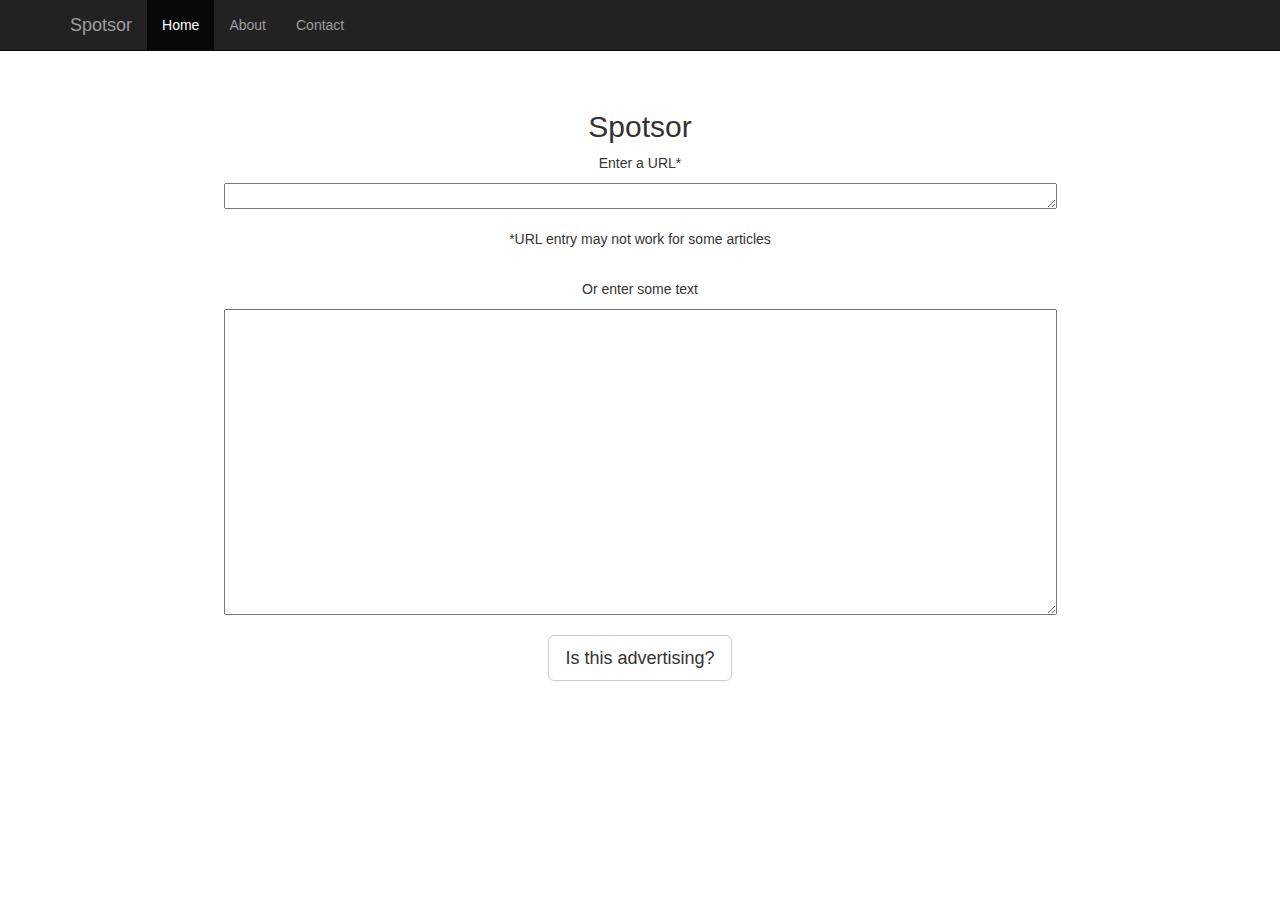
==== app/AdDetector/templates/input_page.html @ 217b78f4 "Fix navbar title on main page" ====
<!DOCTYPE html>
<html lang="en">
  <head>
    <meta charset="utf-8">
    <meta http-equiv="X-UA-Compatible" content="IE=edge">
    <meta name="viewport" content="width=device-width, initial-scale=1">
    <!-- The above 3 meta tags *must* come first in the head; any other head content must come *after* these tags -->
    <meta name="description" content="">
    <meta name="author" content="">
    <link rel="icon" href="../../favicon.ico">

    <title>Spotsor</title>

    <!-- Bootstrap core CSS -->
    <link href="../static/css/bootstrap.min.css" rel="stylesheet">

    <!-- Custom styles for this template -->
    <link href="../static/starter-template.css" rel="stylesheet">

  </head>

  <body>

    <nav class="navbar navbar-inverse navbar-fixed-top">
      <div class="container">
        <div class="navbar-header">
          <button type="button" class="navbar-toggle collapsed" data-toggle="collapse" data-target="#navbar" aria-expanded="false" aria-controls="navbar">
            <span class="sr-only">Toggle navigation</span>
            <span class="icon-bar"></span>
            <span class="icon-bar"></span>
            <span class="icon-bar"></span>
          </button>
          <a class="navbar-brand" href="#">Spotsor</a>
        </div>
        <div id="navbar" class="collapse navbar-collapse">
          <ul class="nav navbar-nav">
            <li class="active"><a href="#">Home</a></li>
            <li><a href="#about">About</a></li>
            <li><a href="#contact">Contact</a></li>
          </ul>
        </div><!--/.nav-collapse -->
      </div>
    </nav>

        <div class="body_container">
        
            <div class="starter-template">
                <h2>Spotsor</h2>
            </div>
        
            <div class = "container">
        
              <form  action="/output" method="GET">
                <p>Enter a URL*</p>
                <div class="form-group">
                    <textarea rows="1" cols="100" id="url_input" name='url_input'></textarea>
                </div>
                
                <div>
                  <p>*URL entry may not work for some articles</p>
                </div>
                <br>
                <p>Or enter some text</p>
                <div class="form-group">
                    <textarea rows="15" cols="100" id="text_input" name='text_input'></textarea>
                </div>
        
                <div>
                  <button type="submit" class="btn btn-default btn-lg">Is this advertising?</button>
                </div>
              </form>
            </div>
        
            <script src="https://code.jquery.com/jquery-1.10.2.min.js"></script>
            <script src="static/js/bootstrap.min.js"></script>
        
        </div> <!-- /.container-->
      </body>
</html>
---- app/AdDetector/static/starter-template.css ----
body {
  padding-top: 50px;
}
.body_container {
  padding: 40px 15px;
  text-align: center;
}
input[type=text] {
    width: 250px;
    height: 300px;
}
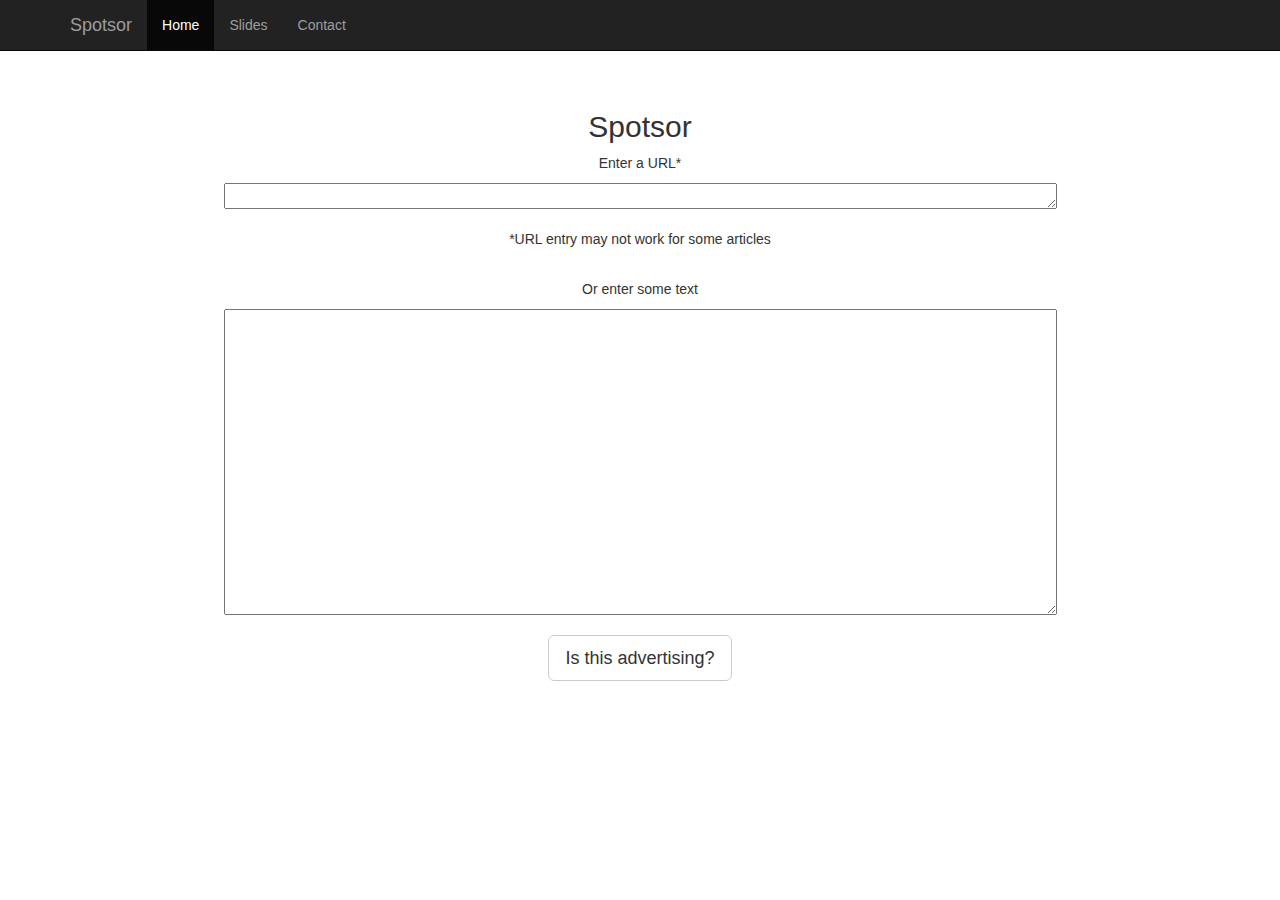
==== commit dd94446a: "Add link to slides" ====
--- a/app/AdDetector/templates/input_page.html
+++ b/app/AdDetector/templates/input_page.html
@@ -35,7 +35,7 @@
         <div id="navbar" class="collapse navbar-collapse">
           <ul class="nav navbar-nav">
             <li class="active"><a href="#">Home</a></li>
-            <li><a href="#about">About</a></li>
+            <li><a href="https://docs.google.com/presentation/d/1lGRjkHfrkIQHZ0vbLvinthMY-A2RAChEipT7VxBxKDw/edit?usp=sharing">Slides</a></li>
             <li><a href="#contact">Contact</a></li>
           </ul>
         </div><!--/.nav-collapse -->
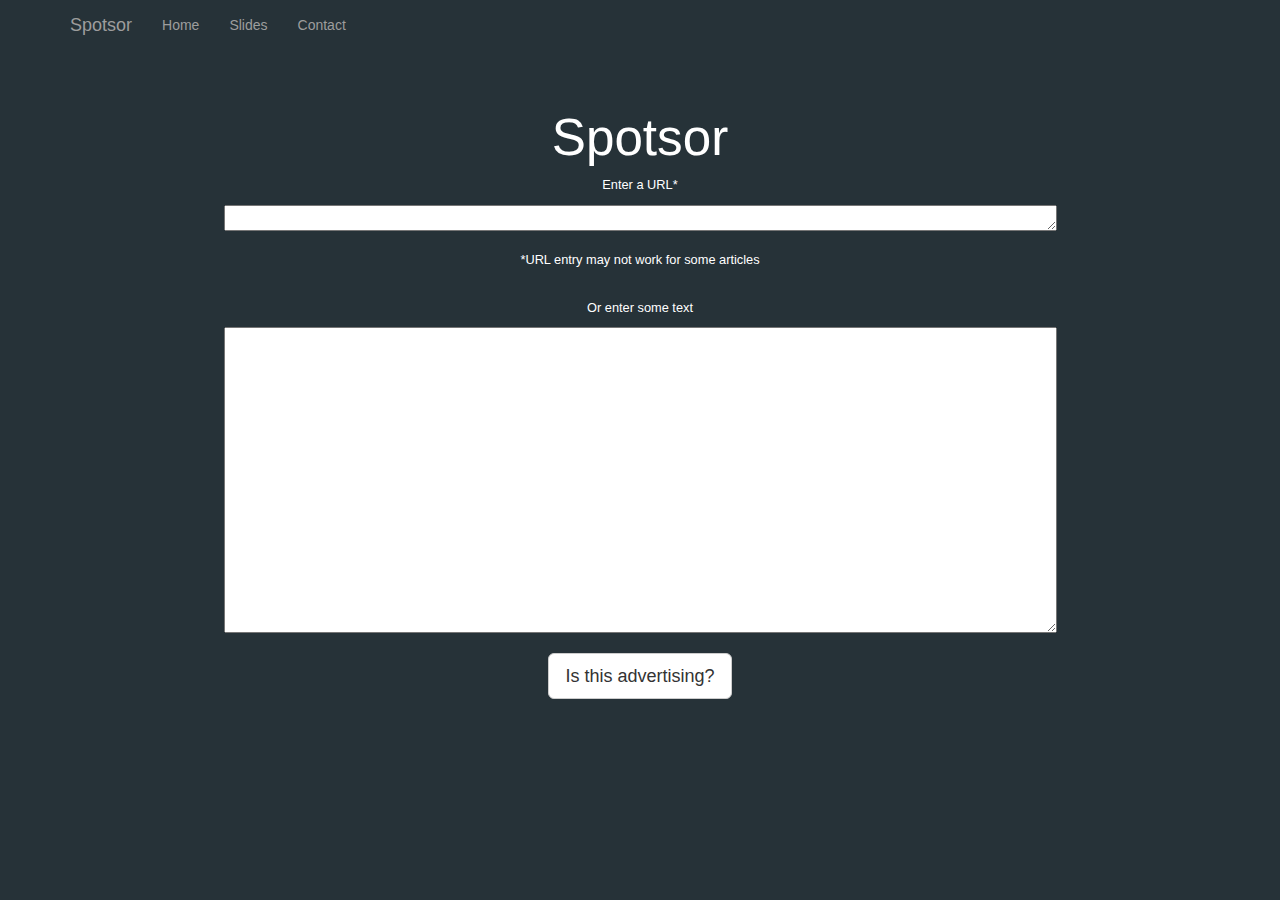
==== commit 23724234: "Change style to be consistent with slides" ====
--- a/app/AdDetector/templates/input_page.html
+++ b/app/AdDetector/templates/input_page.html
@@ -10,7 +10,7 @@
     <link rel="icon" href="../../favicon.ico">
 
     <title>Spotsor</title>
-
+    
     <!-- Bootstrap core CSS -->
     <link href="../static/css/bootstrap.min.css" rel="stylesheet">
 
@@ -34,7 +34,7 @@
         </div>
         <div id="navbar" class="collapse navbar-collapse">
           <ul class="nav navbar-nav">
-            <li class="active"><a href="#">Home</a></li>
+            <li class="unactive"><a href="#">Home</a></li>
             <li><a href="https://docs.google.com/presentation/d/1lGRjkHfrkIQHZ0vbLvinthMY-A2RAChEipT7VxBxKDw/edit?usp=sharing">Slides</a></li>
             <li><a href="#contact">Contact</a></li>
           </ul>
--- a/app/AdDetector/static/starter-template.css
+++ b/app/AdDetector/static/starter-template.css
@@ -1,6 +1,15 @@
 body {
   padding-top: 50px;
+  background-color: #263238;
 }
+
+.navbar-inverse {
+  background-color: #263238;
+  border-color: #263238;
+  background-image: none;
+  background-repeat: no-repeat;
+ }
+
 .body_container {
   padding: 40px 15px;
   text-align: center;
@@ -9,3 +18,34 @@
     width: 250px;
     height: 300px;
 }
+
+p {
+  font-size: 1vw;
+  color: white;
+  font-family:proxima-nova,sans-serif;
+}
+
+h2 {
+  font-size: 4vw;
+  color: white;
+  font-family:proxima-nova,sans-serif;
+}
+
+h3 {
+  font-size: 4vw;
+  color: white;
+  font-family:proxima-nova,sans-serif;
+}
+
+h4 {
+  font-size: 4vw;
+  color: white;
+  font-family:proxima-nova,sans-serif;
+}
+
+h5 {
+  font-size: 4vw;
+  color: white;
+  font-family:proxima-nova,sans-serif;
+}
+
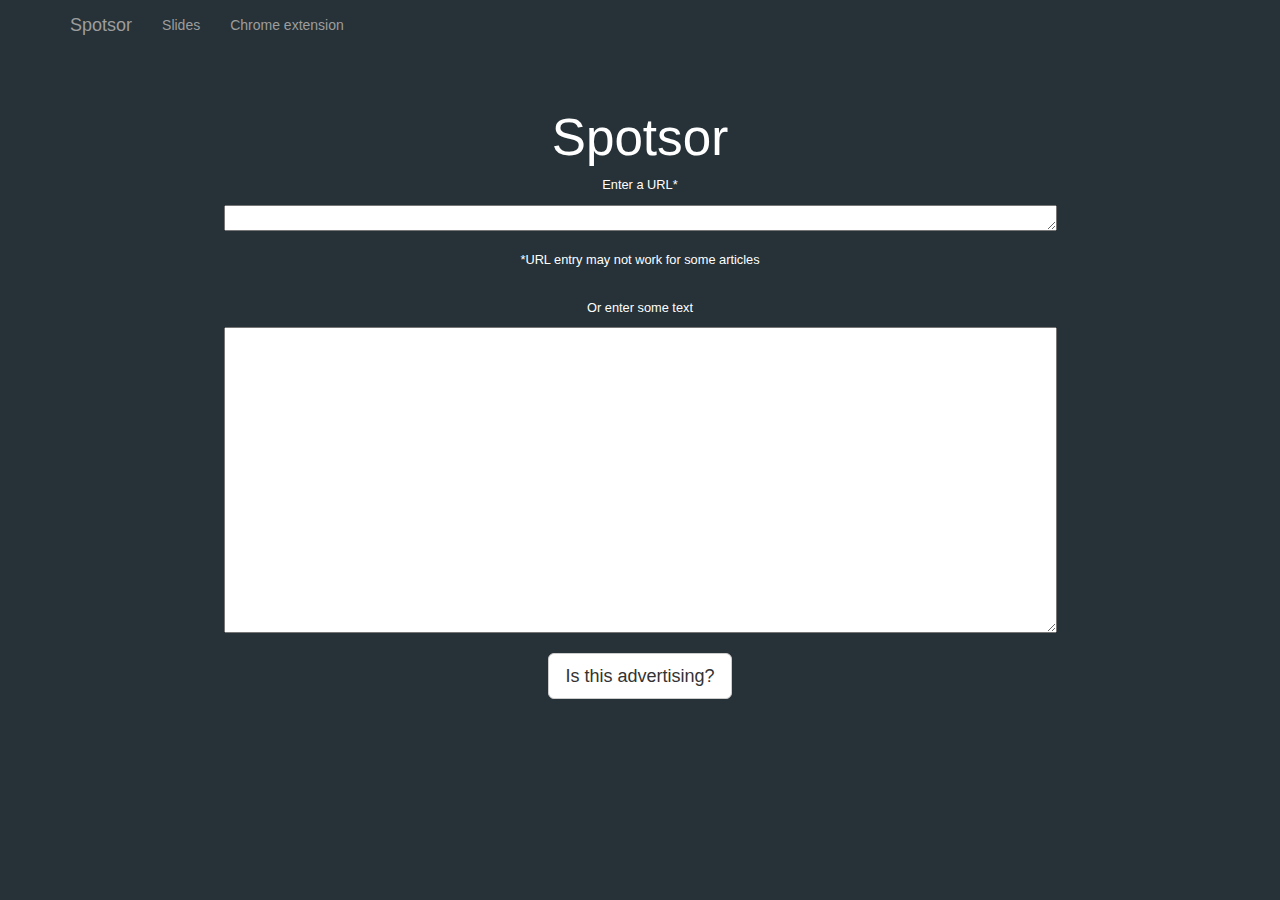
==== commit 96443447: "Update links in navbar" ====
--- a/app/AdDetector/templates/input_page.html
+++ b/app/AdDetector/templates/input_page.html
@@ -30,13 +30,12 @@
             <span class="icon-bar"></span>
             <span class="icon-bar"></span>
           </button>
-          <a class="navbar-brand" href="#">Spotsor</a>
+          <a class="navbar-brand" href="http://spotsor.io">Spotsor</a>
         </div>
         <div id="navbar" class="collapse navbar-collapse">
           <ul class="nav navbar-nav">
-            <li class="unactive"><a href="#">Home</a></li>
             <li><a href="https://docs.google.com/presentation/d/1lGRjkHfrkIQHZ0vbLvinthMY-A2RAChEipT7VxBxKDw/edit?usp=sharing">Slides</a></li>
-            <li><a href="#contact">Contact</a></li>
+            <li><a href="https://github.com/CStephenson970/AdDetector-Extension/raw/master/AdDetector-Extension.crx">Chrome extension</a></li>
           </ul>
         </div><!--/.nav-collapse -->
       </div>
--- a/app/AdDetector/static/starter-template.css
+++ b/app/AdDetector/static/starter-template.css
@@ -32,19 +32,19 @@
 }
 
 h3 {
-  font-size: 4vw;
+  font-size: 3vw;
   color: white;
   font-family:proxima-nova,sans-serif;
 }
 
 h4 {
-  font-size: 4vw;
+  font-size: 2vw;
   color: white;
   font-family:proxima-nova,sans-serif;
 }
 
 h5 {
-  font-size: 4vw;
+  font-size: 2vw;
   color: white;
   font-family:proxima-nova,sans-serif;
 }
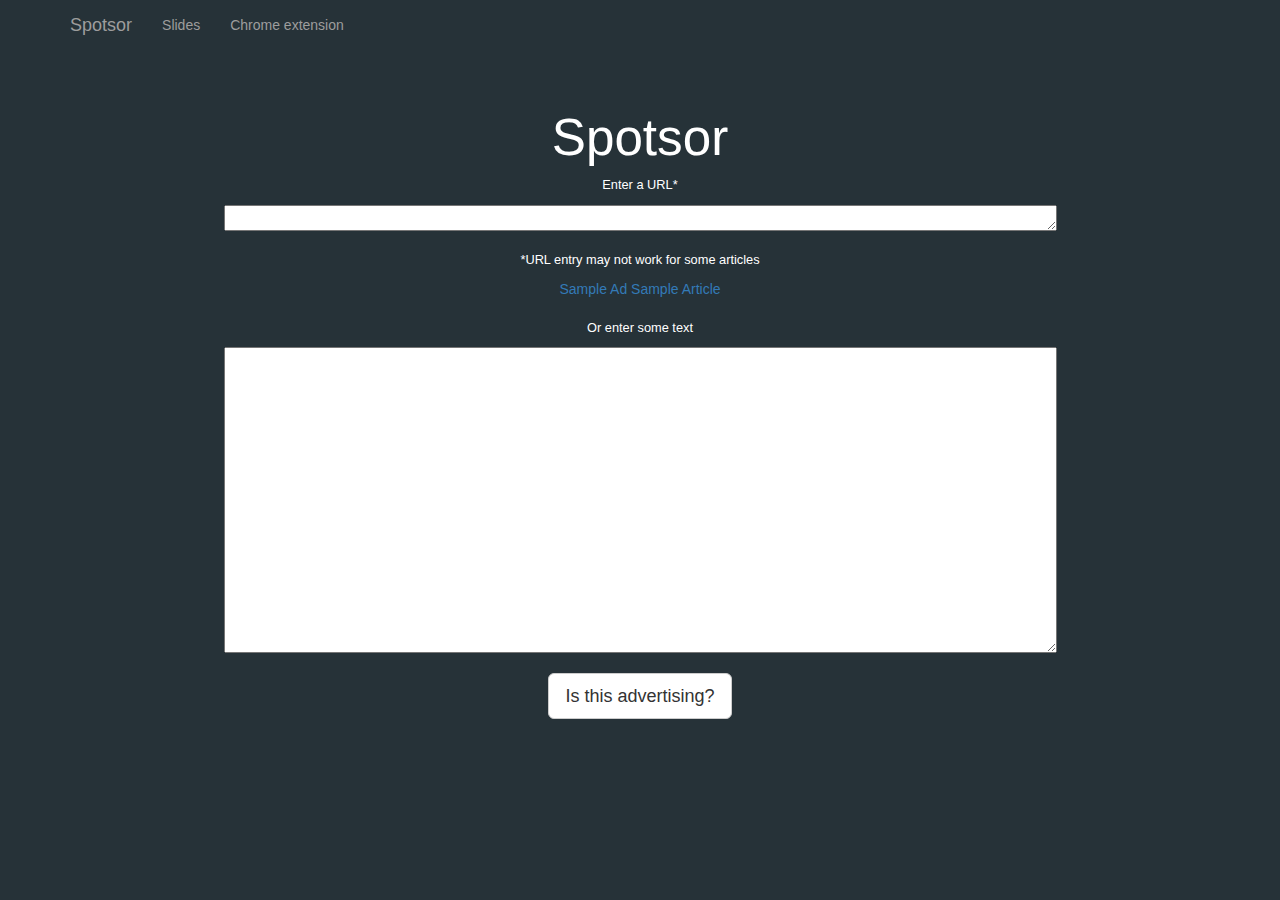
==== commit ab924b37: "Add links to demo articles on main page" ====
--- a/app/AdDetector/templates/input_page.html
+++ b/app/AdDetector/templates/input_page.html
@@ -57,6 +57,8 @@
                 
                 <div>
                   <p>*URL entry may not work for some articles</p>
+                  <a href="http://www.theatlantic.com/sponsored/ibm-big-data/big-data-grows-new-role-emerges-chief-data-officer/102/">Sample Ad</a>
+                  <a href="http://www.theatlantic.com/technology/archive/2016/09/bestseller-ometer/499256/">Sample Article</a>
                 </div>
                 <br>
                 <p>Or enter some text</p>
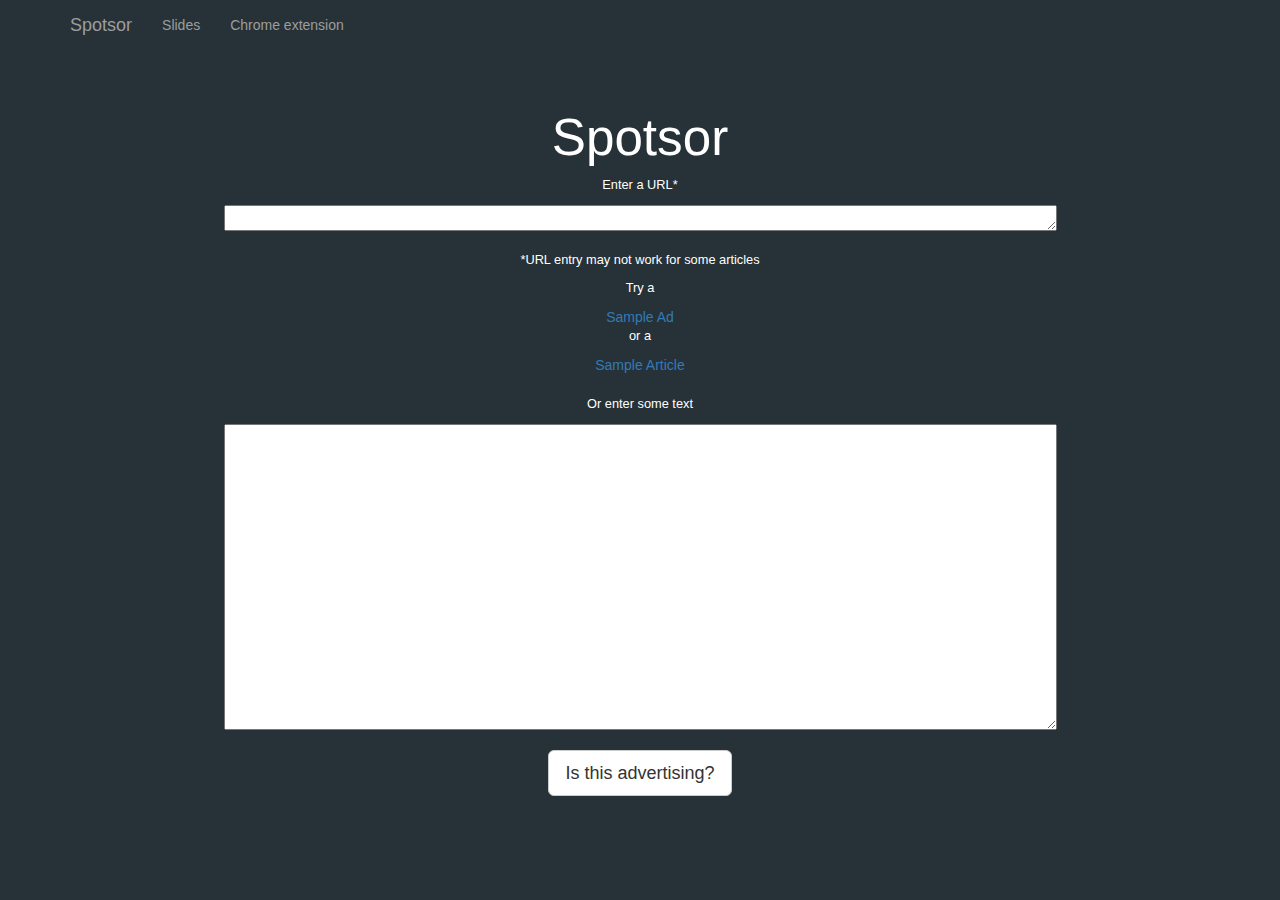
==== commit 57bd1ba1: "Minor text fixes" ====
--- a/app/AdDetector/templates/input_page.html
+++ b/app/AdDetector/templates/input_page.html
@@ -57,7 +57,9 @@
                 
                 <div>
                   <p>*URL entry may not work for some articles</p>
+                  <p>Try a </p>
                   <a href="http://www.theatlantic.com/sponsored/ibm-big-data/big-data-grows-new-role-emerges-chief-data-officer/102/">Sample Ad</a>
+                  <p> or a </p>
                   <a href="http://www.theatlantic.com/technology/archive/2016/09/bestseller-ometer/499256/">Sample Article</a>
                 </div>
                 <br>
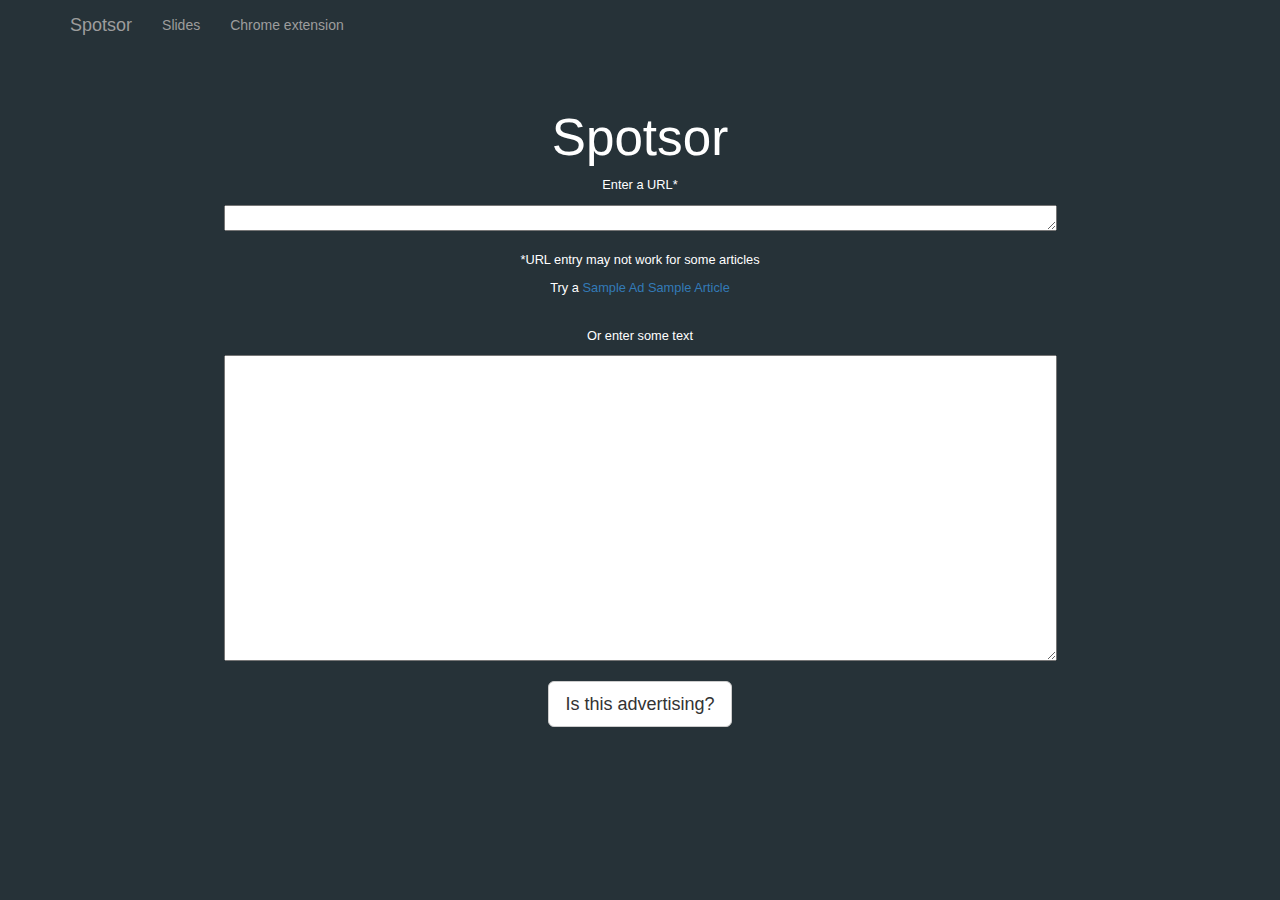
==== commit 6276dabe: "Change text location on main page" ====
--- a/app/AdDetector/templates/input_page.html
+++ b/app/AdDetector/templates/input_page.html
@@ -57,10 +57,10 @@
                 
                 <div>
                   <p>*URL entry may not work for some articles</p>
-                  <p>Try a </p>
+                  <p>Try a 
                   <a href="http://www.theatlantic.com/sponsored/ibm-big-data/big-data-grows-new-role-emerges-chief-data-officer/102/">Sample Ad</a>
-                  <p> or a </p>
                   <a href="http://www.theatlantic.com/technology/archive/2016/09/bestseller-ometer/499256/">Sample Article</a>
+                  </p>
                 </div>
                 <br>
                 <p>Or enter some text</p>
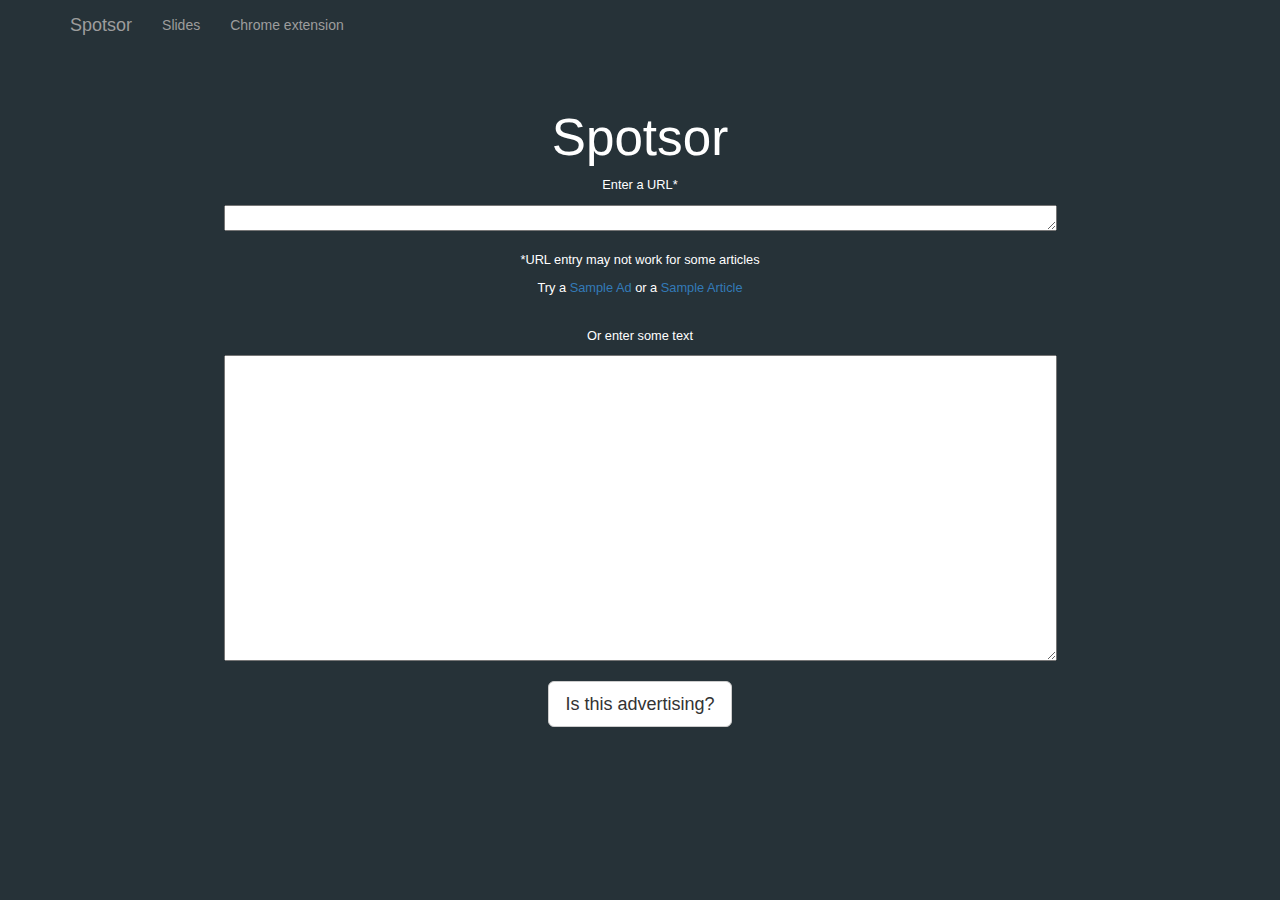
==== commit 4c081091: "Add some text between the links" ====
--- a/app/AdDetector/templates/input_page.html
+++ b/app/AdDetector/templates/input_page.html
@@ -59,6 +59,7 @@
                   <p>*URL entry may not work for some articles</p>
                   <p>Try a 
                   <a href="http://www.theatlantic.com/sponsored/ibm-big-data/big-data-grows-new-role-emerges-chief-data-officer/102/">Sample Ad</a>
+                  or a 
                   <a href="http://www.theatlantic.com/technology/archive/2016/09/bestseller-ometer/499256/">Sample Article</a>
                   </p>
                 </div>
